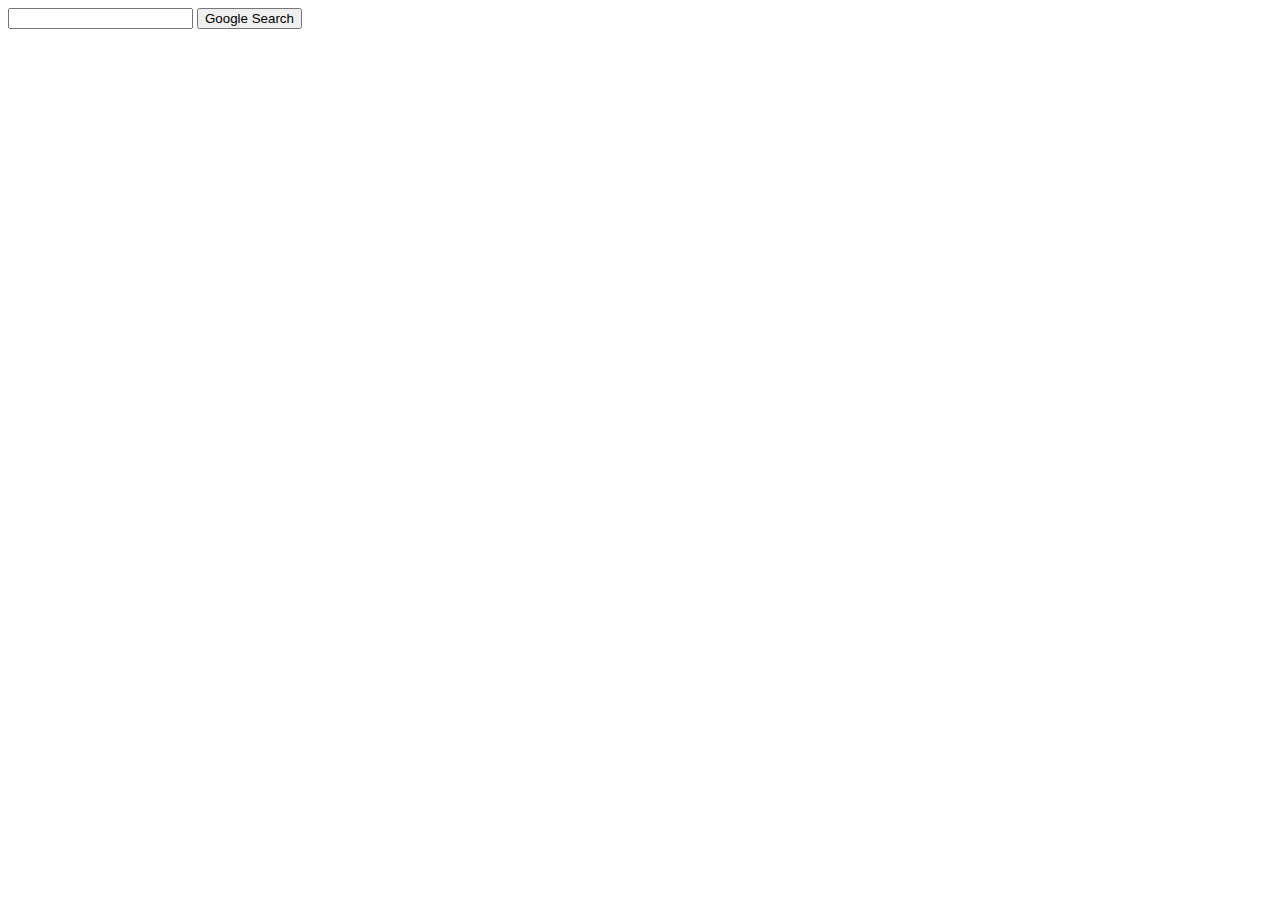
==== index.html @ a09f0f1c "Add index.html" ====
<!DOCTYPE html>
<html lang="en">
    <head>
        <title>Search</title>
    </head>
    <body>
        <form action="https://www.google.com/search">
            <input type="text" name="q">
            <input type="submit" value="Google Search">
        </form>
    </body>
</html>
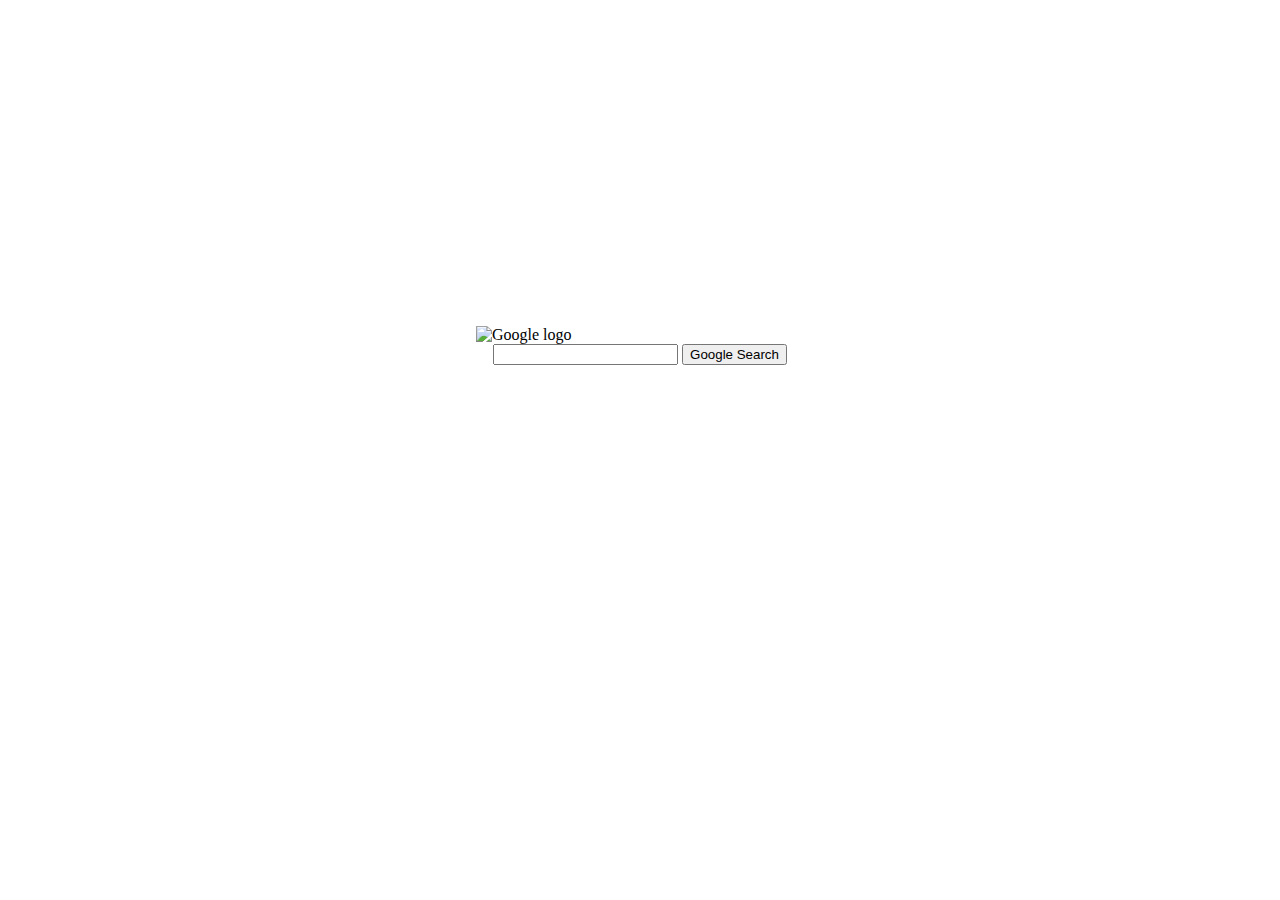
==== commit afd44313: "Add styles.css" ====
--- a/index.html
+++ b/index.html
@@ -2,11 +2,21 @@
 <html lang="en">
     <head>
         <title>Search</title>
+        <link rel="stylesheet" href="styles.css">
     </head>
     <body>
-        <form action="https://www.google.com/search">
-            <input type="text" name="q">
-            <input type="submit" value="Google Search">
-        </form>
+        <header>
+            
+        </header>
+        <div id="mainBody">
+            <img src="google_image.jpg" alt="Google logo" width="328">
+            <form action="https://www.google.com/search">
+                <div id="inputField">
+                    <input type="text" name="q">
+                    <input type="submit" value="Google Search">
+                </div>                
+            </form>
+        </div>
+                
     </body>
 </html>--- a/styles.css
+++ b/styles.css
@@ -0,0 +1,16 @@
+/* img {
+    display: block;
+    margin-left: auto;
+    margin-right: auto;
+    width: 50%;
+} */
+
+#mainBody {
+    height: 75vh;
+    display: flex;
+    flex-direction: column;
+    align-items: center;
+    justify-content: center;
+}
+
+
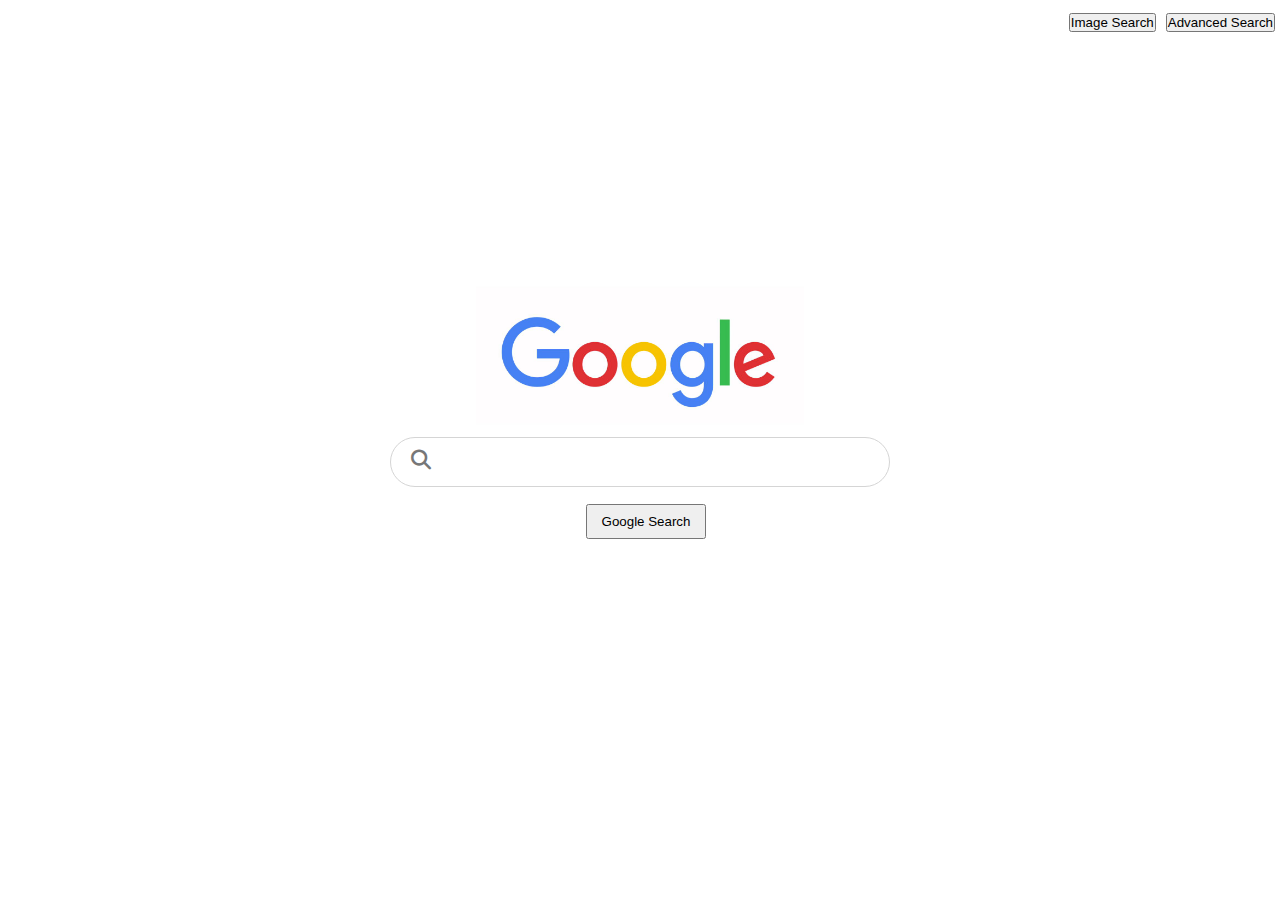
==== commit 150a242f: "Add search bar" ====
--- a/index.html
+++ b/index.html
@@ -3,20 +3,29 @@
     <head>
         <title>Search</title>
         <link rel="stylesheet" href="styles.css">
+        <link rel="stylesheet" type="text/css" href="https://cdnjs.cloudflare.com/ajax/libs/font-awesome/6.1.1/css/all.min.css">
     </head>
     <body>
         <header>
             
         </header>
+        <div class="buttons">
+            <button class="button1">Image Search</button>
+            <button class="button2">Advanced Search</button>
+        </div>        
         <div id="mainBody">
             <img src="google_image.jpg" alt="Google logo" width="328">
-            <form action="https://www.google.com/search">
-                <div id="inputField">
-                    <input type="text" name="q">
-                    <input type="submit" value="Google Search">
-                </div>                
-            </form>
-        </div>
-                
+            <div class="search-box">
+                <form action="https://www.google.com/search">
+                    <div id="inputField">
+                        <i class="fa-solid fa-magnifying-glass"></i>
+                        <input type="text" name="q">                        
+                    </div>                
+                    <div class="search-button">
+                            <input type="submit" style="width: 120px; height: 35px" value="Google Search">
+                    </div>
+                </form>
+            </div>
+        </div>                
     </body>
 </html>--- a/styles.css
+++ b/styles.css
@@ -1,10 +1,3 @@
-/* img {
-    display: block;
-    margin-left: auto;
-    margin-right: auto;
-    width: 50%;
-} */
-
 #mainBody {
     height: 75vh;
     display: flex;
@@ -13,4 +6,66 @@
     justify-content: center;
 }
 
+* {
+    margin: 0;
+    padding: 0;
+    font-family: sans-serif;
+    box-sizing: border-box;
+}
 
+.search-box {
+    width: 500px;
+    height: 50px;
+    background-color: rgb(255, 255, 255);
+    border-radius: 30px;
+    display: flex;
+    align-items: center;
+    padding: 20px;
+    border: 1.5px solid rgb(213, 213, 213);
+    position: relative;
+    top: -30px;
+}
+
+#inputField > i {
+    font-size: 20px;
+    color: #777;
+}
+
+#inputField > input {
+    flex: 1;
+    height: 40px;
+    width: 415px;
+    border: none;
+    outline: none;
+    font-size: 18px;
+    padding-left: 10px;
+}
+
+
+.search-box:hover, .search-box:focus {
+    border: 1.5px solid #009688;
+    background-color: white;
+}
+
+#inputField {
+    position: relative;
+    top: 17px;
+}
+
+.search-button {
+    position: relative;
+    top: 40px;
+    right: -175px;
+}
+
+.buttons {
+    height: 5vh;
+    display: flex;
+    align-items: center;
+    justify-content: flex-end;
+    padding: 5px;
+}
+
+.button2 {
+    margin-left: 10px;
+}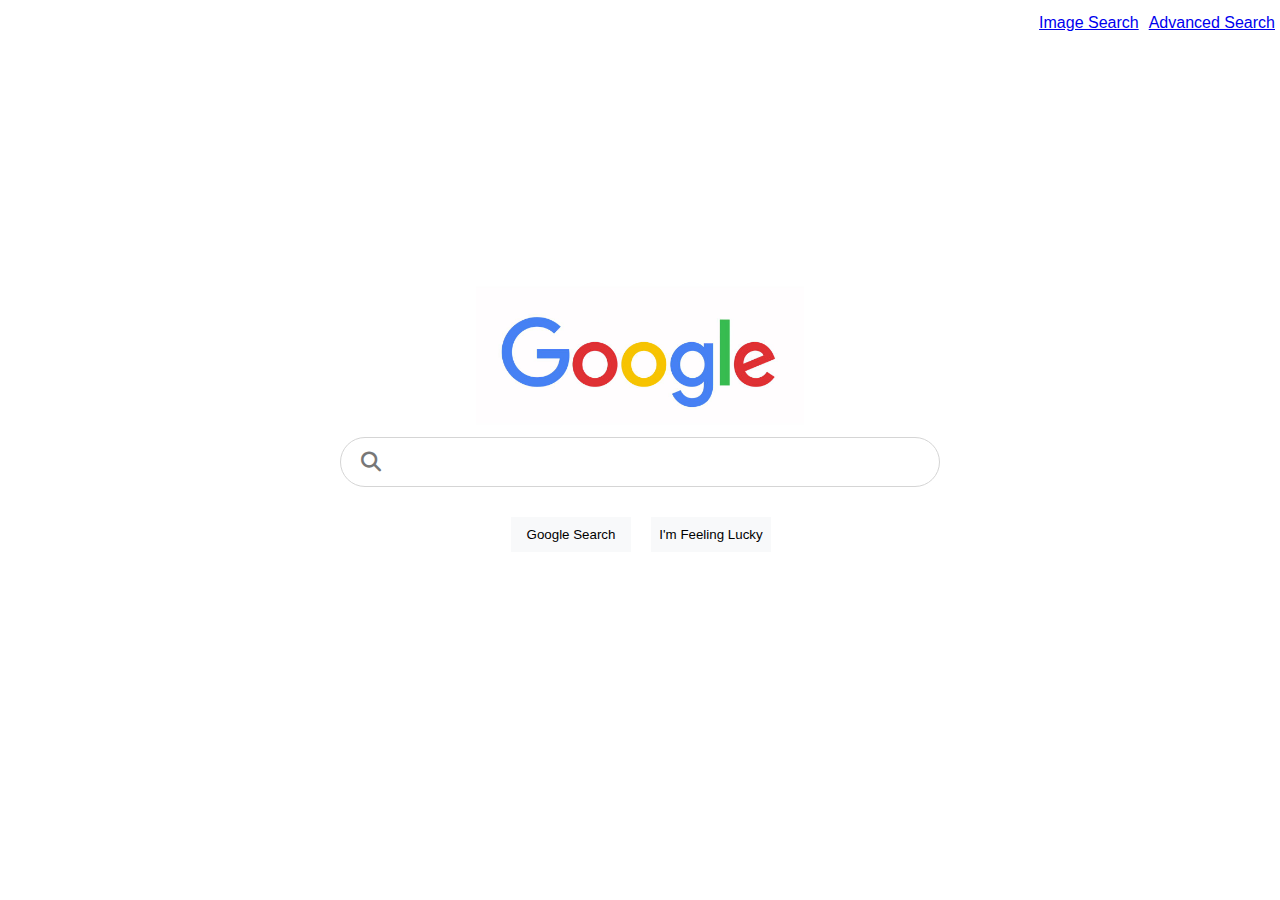
==== commit 010f19af: "Align buttons" ====
--- a/index.html
+++ b/index.html
@@ -7,12 +7,12 @@
     </head>
     <body>
         <header>
-            
+            <div class="buttons">
+                <a href="image.html">Image Search</a>
+                <a href="advanced.html">Advanced Search</a>
+            </div>              
         </header>
-        <div class="buttons">
-            <button class="button1">Image Search</button>
-            <button class="button2">Advanced Search</button>
-        </div>        
+              
         <div id="mainBody">
             <img src="google_image.jpg" alt="Google logo" width="328">
             <div class="search-box">
@@ -20,10 +20,15 @@
                     <div id="inputField">
                         <i class="fa-solid fa-magnifying-glass"></i>
                         <input type="text" name="q">                        
-                    </div>                
-                    <div class="search-button">
-                            <input type="submit" style="width: 120px; height: 35px" value="Google Search">
-                    </div>
+                    </div>     
+                    <div id="container">
+                        <div class="search-button">
+                            <input type="submit" id="btn1" style="width: 120px; height: 35px" value="Google Search">                        
+                        </div>
+                        <div class="lucky-button">
+                            <input type="submit" id="btn2" style="width: 120px; height: 35px" value="I'm Feeling Lucky">
+                        </div>
+                    </div>                               
                 </form>
             </div>
         </div>                
--- a/styles.css
+++ b/styles.css
@@ -14,7 +14,7 @@
 }
 
 .search-box {
-    width: 500px;
+    width: 600px;
     height: 50px;
     background-color: rgb(255, 255, 255);
     border-radius: 30px;
@@ -23,7 +23,7 @@
     padding: 20px;
     border: 1.5px solid rgb(213, 213, 213);
     position: relative;
-    top: -30px;
+    top: -30px; 
 }
 
 #inputField > i {
@@ -34,7 +34,7 @@
 #inputField > input {
     flex: 1;
     height: 40px;
-    width: 415px;
+    width: 515px;
     border: none;
     outline: none;
     font-size: 18px;
@@ -42,20 +42,28 @@
 }
 
 
-.search-box:hover, .search-box:focus {
-    border: 1.5px solid #009688;
+.search-box:hover {
+    box-shadow: 0 0 5px grey;
     background-color: white;
 }
 
 #inputField {
     position: relative;
-    top: 17px;
+    top: 7px;
 }
 
-.search-button {
-    position: relative;
-    top: 40px;
-    right: -175px;
+#container {
+    display: flex;
+    align-content: center;
+    justify-content: center;
+    width: 560px;
+    height: 10px;
+}
+
+#container div {
+    align-items: center;
+    margin: 10px;
+    margin-top: 40px;
 }
 
 .buttons {
@@ -66,6 +74,16 @@
     padding: 5px;
 }
 
-.button2 {
+a {
     margin-left: 10px;
-}+}
+
+#btn1, #btn2 {
+    border: none;
+    background-color: #f8f9fa;
+}
+
+/* #btn1:hover, #btn2:hover {
+    border: 1.5px solid #009688;
+    background-color: rgb(243, 240, 240);
+} */
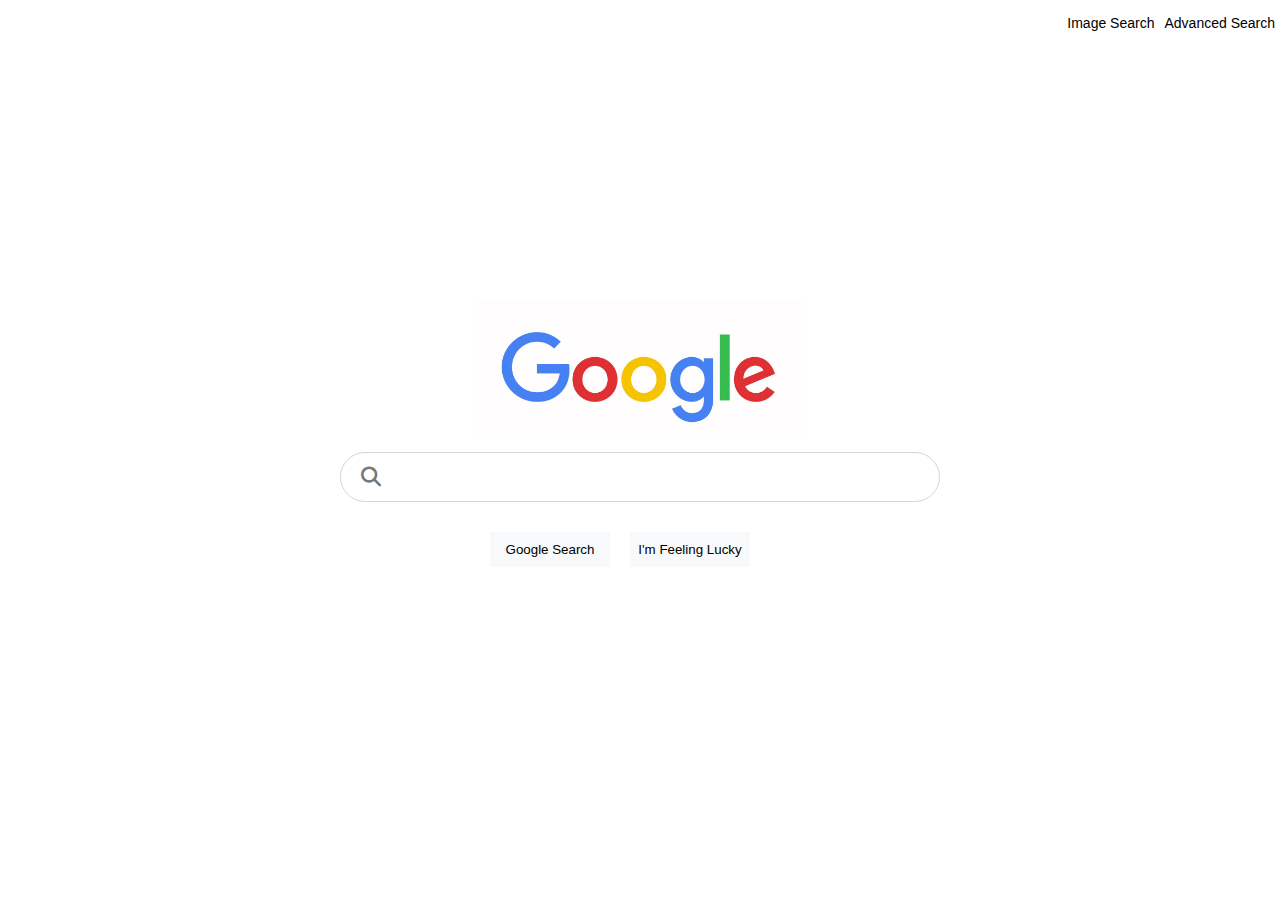
==== commit ccc416e1: "Adjusted buttons and links" ====
--- a/index.html
+++ b/index.html
@@ -15,22 +15,20 @@
               
         <div id="mainBody">
             <img src="google_image.jpg" alt="Google logo" width="328">
-            <div class="search-box">
-                <form action="https://www.google.com/search">
-                    <div id="inputField">
-                        <i class="fa-solid fa-magnifying-glass"></i>
-                        <input type="text" name="q">                        
-                    </div>     
-                    <div id="container">
-                        <div class="search-button">
-                            <input type="submit" id="btn1" style="width: 120px; height: 35px" value="Google Search">                        
-                        </div>
-                        <div class="lucky-button">
-                            <input type="submit" id="btn2" style="width: 120px; height: 35px" value="I'm Feeling Lucky">
-                        </div>
-                    </div>                               
-                </form>
-            </div>
+            <form action="https://www.google.com/search">
+                <div id="inputField">
+                    <i class="fa-solid fa-magnifying-glass"></i>
+                    <input type="text" name="q">                        
+                </div>     
+                <div id="container">
+                    <div class="search-button">
+                        <input type="submit" id="btn1" style="width: 120px; height: 35px" value="Google Search">                        
+                    </div>
+                    <div class="lucky-button">
+                        <input type="submit" id="btn2" style="width: 120px; height: 35px" value="I'm Feeling Lucky">
+                    </div>
+                </div>                               
+            </form>
         </div>                
     </body>
 </html>--- a/styles.css
+++ b/styles.css
@@ -13,7 +13,7 @@
     box-sizing: border-box;
 }
 
-.search-box {
+#mainBody #inputField {
     width: 600px;
     height: 50px;
     background-color: rgb(255, 255, 255);
@@ -42,7 +42,7 @@
 }
 
 
-.search-box:hover {
+#mainBody #inputField:hover {
     box-shadow: 0 0 5px grey;
     background-color: white;
 }
@@ -58,6 +58,7 @@
     justify-content: center;
     width: 560px;
     height: 10px;
+    margin-top: -40px;
 }
 
 #container div {
@@ -76,6 +77,9 @@
 
 a {
     margin-left: 10px;
+    text-decoration: none;
+    font-size: 14px;
+    color: black;
 }
 
 #btn1, #btn2 {
@@ -83,7 +87,11 @@
     background-color: #f8f9fa;
 }
 
-/* #btn1:hover, #btn2:hover {
-    border: 1.5px solid #009688;
+#btn1:hover, #btn2:hover {
+    box-shadow: 0 0 5px grey;
     background-color: rgb(243, 240, 240);
-} */
+}
+
+a.hover:hover {
+    text-decoration: underline;
+}
